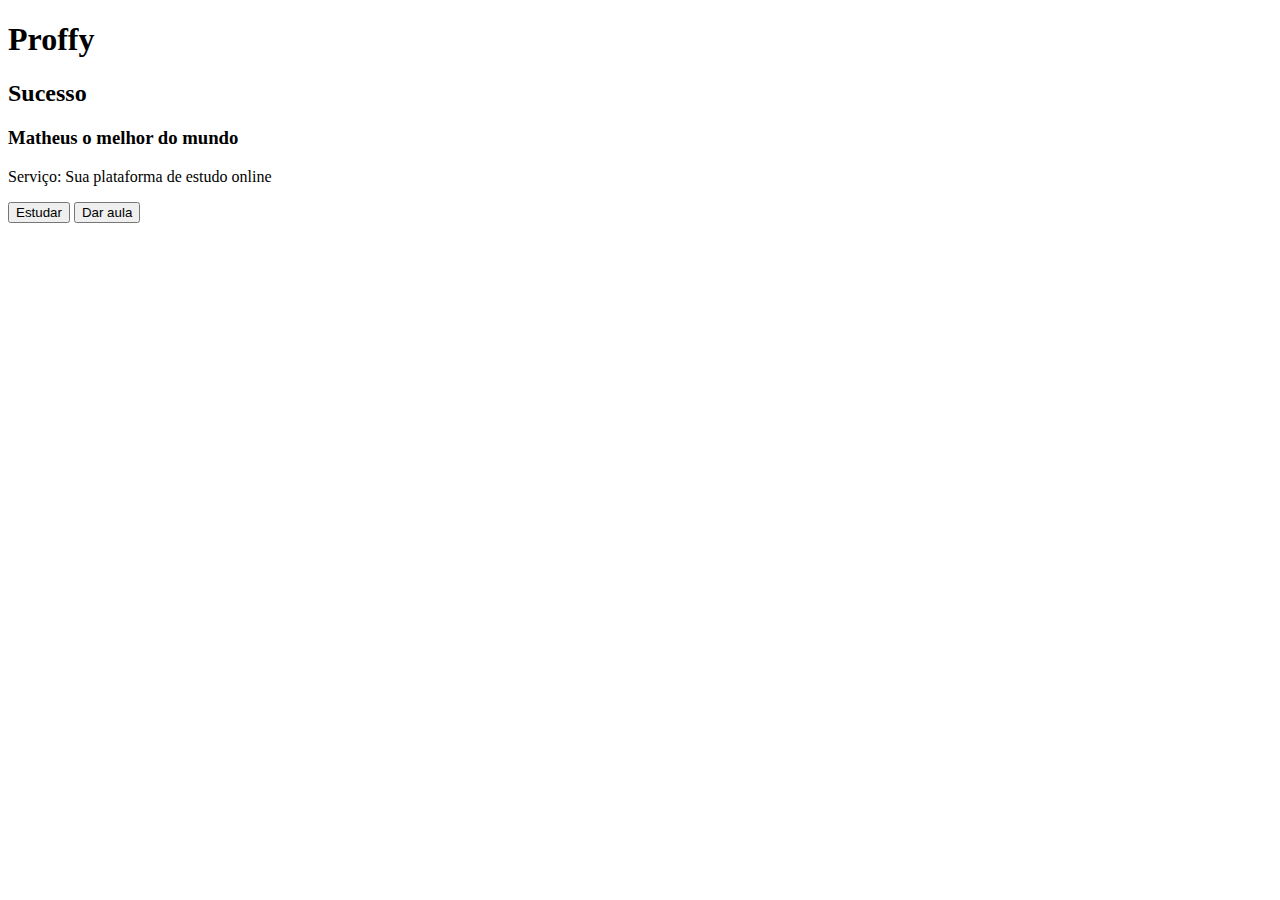
==== NLW - Next Level week/index.html @ d6044be8 "Primeiro dia(03/08)" ====
<!DOCTYPE html>
<html lang="pt_br"><!---Lang é um atributo--->
<head>
    <meta charset="UTF-8">
    <meta name="viewport" 
    content="width=device-width, initial-scale=1.0"> 
    <title>Proffy - Plataforma de estudo online</title>

    
    <link rel="stylesheet" href="style.css">

    <link href="https://fonts.googleapis.com/css2?family=Archivo:wght@400;700&amp;family=Poppins:wght@400;600&amp;display=swap" rel="stylesheet">

</head>
<body id="page-landing">
    <div id="container">
        <h1 class="azul">Proffy</h1>
        <h2 >Sucesso</h2>
        <h3 >Matheus o melhor do mundo</h3>
        <p>
            <span>Serviço:</span>
            Sua plataforma de estudo online</p>

        
        <button>Estudar</button>
        <button>Dar aula</button>
    </div>

</body>
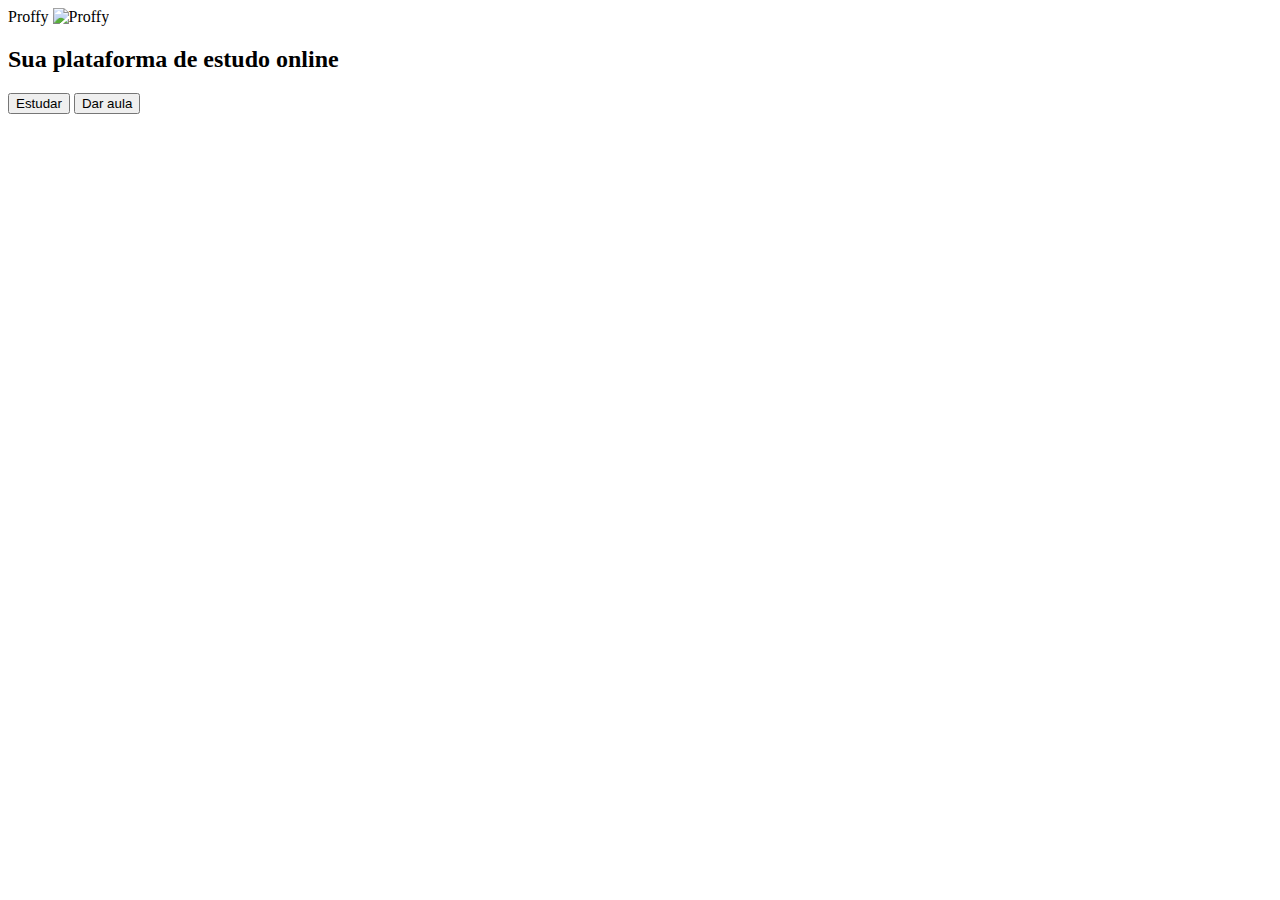
==== commit 59298674: "NLW - Next Level week" ====
--- a/NLW - Next Level week/index.html
+++ b/NLW - Next Level week/index.html
@@ -14,13 +14,10 @@
 </head>
 <body id="page-landing">
     <div id="container">
-        <h1 class="azul">Proffy</h1>
-        <h2 >Sucesso</h2>
-        <h3 >Matheus o melhor do mundo</h3>
-        <p>
-            <span>Serviço:</span>
-            Sua plataforma de estudo online</p>
-
+        <div class="logo-container">Proffy</h1>
+            <img src="/images/logo.svg" alt="Proffy">
+            <h2>Sua plataforma de estudo online</h2>
+        </div>
         
         <button>Estudar</button>
         <button>Dar aula</button>
